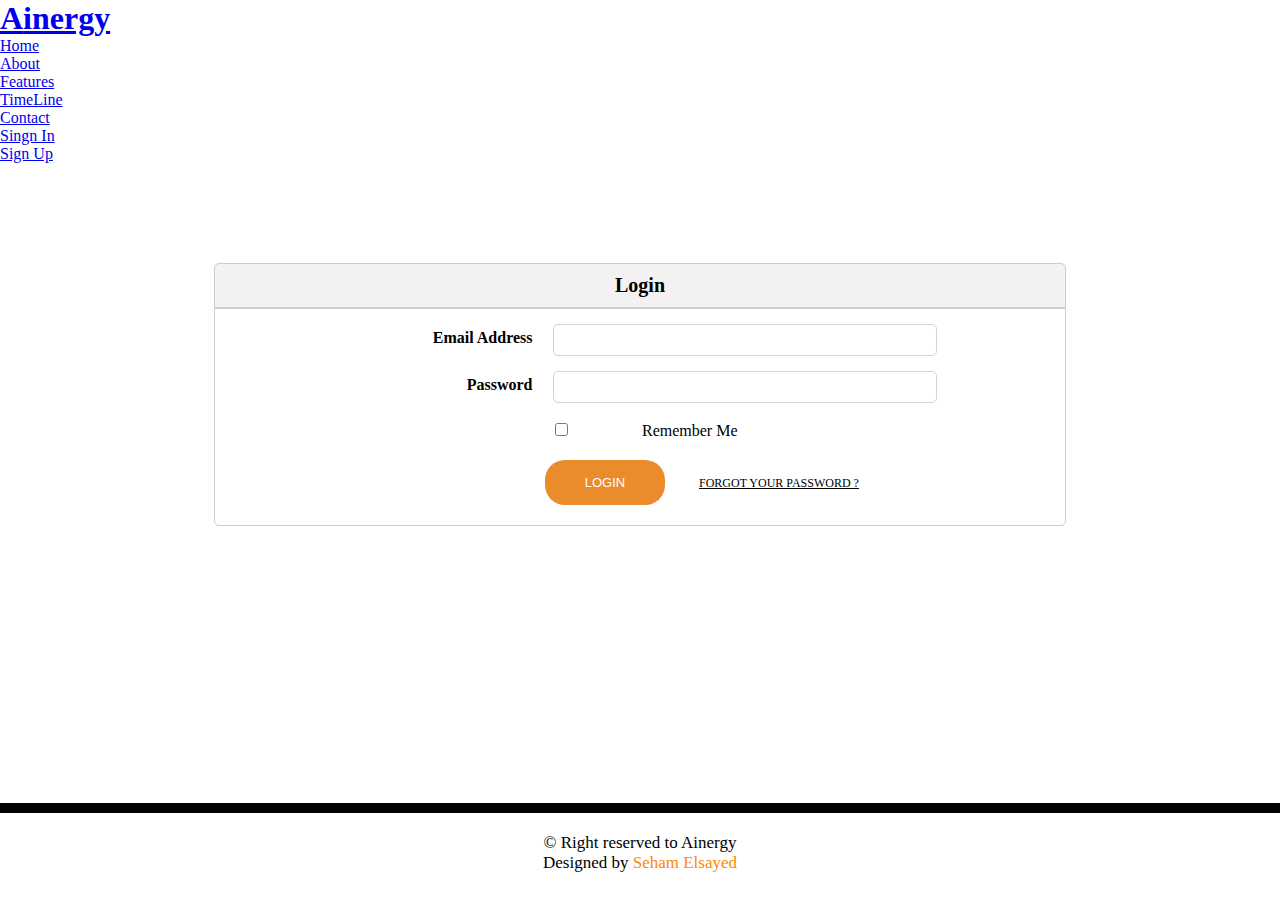
==== signIn.html @ e17afee3 "first" ====
<!DOCTYPE html>
<html lang="en">

<head>
    <meta charset="UTF-8">
    <meta name="viewport" content="width=device-width, initial-scale=1.0">
    <link rel="stylesheet" href="./css/style.css">
    <title>Ainergy</title>
</head>

<body>
    <header class="header">

        <div class="logo">
            <h1><a href="https://ainergy.elhossiny.net"><span>A</span>inergy</a></h1>
        </div>
        <nav class="navbar">
            <ul>
                <li><a class="home" href="./index.html">Home</a></li>
                <li><a href="./index.html">About</a></li>
                <li><a href="./index.html">Features</a></li>
                <li><a href="./index.html">TimeLine</a></li>
                <li><a href="./index.html">Contact</a></li>
                <li><a class="sign" href="./signIn.html">Singn In</a></li>
                <li><a class="sign" href="./signUp.html">Sign Up</a></li>

            </ul>
        </nav>

    </header>
    <div class="logIn">
        <div class="cardHeader">
            <h1>Login</h1>
        </div>
        <div class="cardForm">
            <div class="group">
                <div class="label"><label><b> Email Address</b></label></div>
                <input type="email" required >
            </div>
            <div class="group">
                <div class="label"><label><b> Password</b></label></div>
                <input type="password"  required>
            </div>
            <div class="checkbox-group">
                <input type="checkbox">
                <label>Remember Me</label>

            </div>
            <div class="submit-group">
                <input type="submit" value="LOGIN">
                <label><a href="#">FORGOT YOUR PASSWORD ?</a></label>

            </div>
        </div>
    </div>

    <footer class="footer">

        <div class="hr"></div>
        <div class="copyrights">

            <p>&copy; Right reserved to Ainergy</p>
            <div class="credits">
                Designed by <span>Seham Elsayed</span></a>
            </div>

        </div>

    </footer>
</body>

</html>
---- css/style.css ----
html {
    scroll-behavior: smooth;
}

* {
    margin: 0px;
    padding: 0px;
}
/* start nav */
.nav {
    justify-content: space-between;
    width: 100%;
    position: fixed;
    background-color: white;
    display: flex;
    padding: 10px 100px;

}

.nav .logo h1 {
    display: inline;
}
.nav .toggeler{
    display: none;
}
.nav .logo h1 a {
    text-decoration: none;
    color: rgb(82, 82, 82);
    font-family: "Roboto", sans-serif;

}

.nav .logo h1 a span {
    color: orange;
}

.nav .navbar {
    display: flex;
    padding-right: 200px;
}

.nav .navbar ul {
    display: flex;
    right: 0px;
    list-style: none;
    margin-top: 20px;
}

.nav .navbar ul li a {
    text-decoration: none;
    margin-left: 25px;
    font-size: 16px;
    font-weight: 100;
    font-family: "Roboto", sans-serif;
    color: rgb(125, 125, 125);
}

.nav .navbar ul li .home {
    color: orange;
}

.nav .navbar ul li .sign {
    color: rgb(227, 5, 5);
    font-weight: bold;
}

@media(max-width:750px){
   .nav .logo{
    margin-right: 320px;
   }
    .nav .toggeler{
        display: block;
        margin: 5px;
    }
    .nav .navbar ul{
        display: none;
    }
}
/*  end nav */
/*  start home */

.home {
    background-image: url(../img/hero-bg.png);
    background-attachment: fixed;
    background-position: 100% 100%;
    background-repeat: no-repeat;
}

.home .caption {
    text-align: center;
    padding: 100px 0px;
}

.home .caption h1 {
    font-family: "Philosopher", sans-serif;
    color: #ed893d;
    font-size: 48px;
    margin-top: 40px;
}

.home .caption h2 {
    color: rgb(173, 173, 173);
    font-size: 20px;
    font-family: "Roboto", sans-serif;
    font-weight: 100;
    padding: 15px 0px;
}

.home .caption img {
    margin-top: 10px;
}

.home .caption button {
    width: 200px;
    height: 40px;
    font-size: 18px;
    color: orange;
    background-color: white;
    border-radius: 30px;
    border: 2px solid orange;
    cursor: pointer;
    margin-top: 20px;
    margin-bottom: 10px;

}

.home .caption .btns a {
    color: gray;
    text-decoration: none;
}

.home .caption .btns a i {
    font-size: 19px;
    margin-left: 20px;
}
@media(max-width:750px){
    .home {
        background-image: url(../img/hero-bg.png);
        background-attachment: fixed;
        background-size: 100%;
        background-repeat: no-repeat;
    }

    .home .caption h1 {
        font-size: 25px;
    }
    .home .caption img{
        width: 550px;
    }
    .home .caption button{
        width: 150px;
        margin-bottom: 50px;
    }
}
/* end  header */
/* start appsPart ************************/

.about {
    display: flex;
    flex-wrap: wrap;
    justify-content: space-around;
}

.about p {
    text-align: center;
    display: block;
    width: 100%;
    margin: 100px 0px;
    font-size: 40px;
}

.about .card {
    align-items: center;
    width: 45%;
    transition: all 1s;
    padding: 50px 0px;
}

.about .card:hover {
    box-shadow: 0px 0px 20px rgb(217, 217, 217);
}

.about .card .img {
    text-align: center;


}

.about .card img {
    width: 60px;
    height: 60px;
}

.about .card h2 {
    text-align: center;
    font-size: 15px;
    padding: 25px 0px;
}

.about .card p {
    margin: 0px 0px;
    font-size: 15px;
    color: gray;
    font-family: 'Times New Roman', Times, serif;
}
@media(max-width:750px){
    .about p{
        margin: 80px 100px;
    }
    .about .card {
        width: 90%;
    }
}
/* End appsPart */
/* start Services */



.features h2 {
    color: rgb(78, 78, 78);
    text-align: center;
    padding-top: 200px;
    font-size: 40px;
    font-weight: 100;

}

.features p {
    padding-top: 20px;
    text-align: center;
    font-size: 20px;
    color: gray;

}

.features .cards {
    padding-top: 100px;
    display: flex;
    flex-wrap: wrap;
    justify-content: space-around;
}

.features .cards .card {
    width: 25%;
    margin: 0px 50px;
    height: 150px;
    padding-top: 30px;
    transition: all 0.5s;
}

.features .cards .card:hover {
    box-shadow: 0px 0px 20px rgb(217, 217, 217);
}

.features .cards .card .img {
    text-align: center;
}

.features .cards .card img {
    width: 60px;
}

.features .cards .card p {
    font-size: 15px;
    color: rgb(37, 37, 37);
    font-weight: 500;
}

@media(max-width:750px){
    .features h2{
        font-size: 45px;
    }
    .features .cards .card {
        width: 90%;
    }
}
/* End Services */
/* start  TimeLine*/


.timeLine h2 {
    color: rgb(78, 78, 78);
    text-align: center;
    padding-top: 200px;
    font-size: 40px;
    font-weight: 100;

}

.timeLine p {
    padding-top: 20px;
    text-align: center;
    font-size: 20px;
    color: gray;

}

.timeLine .cards {
    padding-top: 100px;
    display: flex;
    flex-wrap: wrap;
    justify-content: space-around;
}

.timeLine .cards .card {
    width: 25%;
    margin: 0px 50px;
    height: 150px;
    padding-top: 30px;
    transition: all 0.5s;
}

.timeLine .cards .card:hover {
    box-shadow: 0px 0px 20px rgb(217, 217, 217);
}

.timeLine .cards .card .img {
    text-align: center;
}

.timeLine .cards .card img {
    width: 60px;
}

.timeLine .cards .card p {
    font-size: 15px;
    color: rgb(0, 0, 0);
    font-weight: 500;
}

@media(max-width:750px){
    .timeLine h2{
        font-size: 45px;
    }
    .timeLine .cards .card {
        width: 90%;
    }
}
/* End TimeLine */
/* start  contact*/

.contact {
    display: flex;
    flex-wrap: wrap;
}

.contact h2 {
    width: 100%;
    color: rgb(78, 78, 78);
    text-align: center;
    padding-top: 200px;
    font-size: 50px;
    font-weight: 100;

}

.contact .info {
    margin-left: 50px;
    padding: 100px 60px;
    width: 42%;
}

.contact .info .data {
    padding: 20px 0px;
    display: flex;
}

.contact .info .data i {
    margin-right: 30px;
    font-size: 30px;
    color: #ed893d;
}

.contact .info .data p {
    color: gray;
    width: 80%;
}

.contact .info iframe {
    width: 300px;
    border: 2px solid black;
}
@media(max-width:750px){
    .contact .info {
        margin-left: 0px;
        padding: 50px 30px;
        width: 90%;
    }
}
/* ***********************************************/
.contact .form {
    margin-right: 50px;

    width: 35%;
    text-align: center;
    padding: 50px 10px;
}

.contact .form input,
textarea {

    width: 90%;
    height: 45px;
    margin: 7px 0px;
    border: 1px solid rgb(222, 219, 219);
    padding: 0px 10px;
}

.contact .form textarea {
    height: 120px;
}

.contact .form button {
    color: white;
    font-size: 15px;
    background-color: rgb(255, 136, 0);
    border: 0px;
    padding: 15px;
}

@media(max-width:750px){
    .contact .form {
        width: 100%;
        margin-right: 0px;
        padding: 20px 10px;
    }
}
/* End contact */
/* start  footer*/
.footer .hr {
    width: 100%;
    height: 10px;
    background-color: black;
}

.footer .copyrights {
    text-align: center;
    font-size: 17px;
    padding: 20px 0px;
}

.footer .copyrights span {
    color: rgb(255, 136, 0);
}


/* End footer */
/* start sign in page */
.logIn {
    width: 100%;
    height: 60vh;
    padding-top: 100px;
}

.logIn .cardHeader {
    width: 850px;
    font-size: 10px;
    padding: 10px 0px;
    background-color: rgba(233, 229, 229, 0.555);
    margin: auto;
    text-align: center;
    border-radius: 5px 5px 0px 0px;
    border: 1px solid rgb(208, 204, 204);
}

.logIn .cardForm {
    border: 1px solid rgb(208, 204, 204);
    border-radius: 0px 0px 5px 5px;
    width: 850px;
    margin: auto;
}

.logIn .cardForm .group {
    padding-top: 15px;
    display: flex;
}

.logIn .cardForm .group .label {
    width: 35%;
    direction: rtl;
    margin: 5px 20px;
}

.logIn .cardForm .group input {
    width: 45%;
    height: 30px;
    border-radius: 5px;
    border: 1px solid #ced4da;
}

.logIn .cardForm .group input:focus {
    box-shadow: 0px 0px 15px rgba(34, 132, 224, 0.637);
    border: 0px solid rgb(0, 0, 0);
    color: gray;
}

.logIn .cardForm .checkbox-group input {
    margin-top: 20px;
    margin-left: 340px;
    border-radius: 5px;
    border: 1px solid rgb(220, 220, 220);
    color: red;
}

.logIn .cardForm .checkbox-group label {
    margin-left: 70px;

}

.logIn .cardForm .submit-group {
    margin: 20px 0px;
    margin-left: 330px;

}

.logIn .cardForm .submit-group input {
    padding: 15px 20px;
    border-radius: 20px;
    width: 120px;
    background-color: rgb(234, 139, 44);
    color: white;
    border: 0px;
    font-size: 13px;
}

.logIn .cardForm .submit-group input:hover {
    background-color: rgb(20, 95, 255);
    cursor: pointer;
}

.logIn .cardForm .submit-group a {
    margin-left: 30px;
    color: black;
    font-size: 12px;
}



/* End sign in page */
/* start sign up page */


.logIn .cardForm .group input.radio {
    width: 3%;
    height: 15px;
}
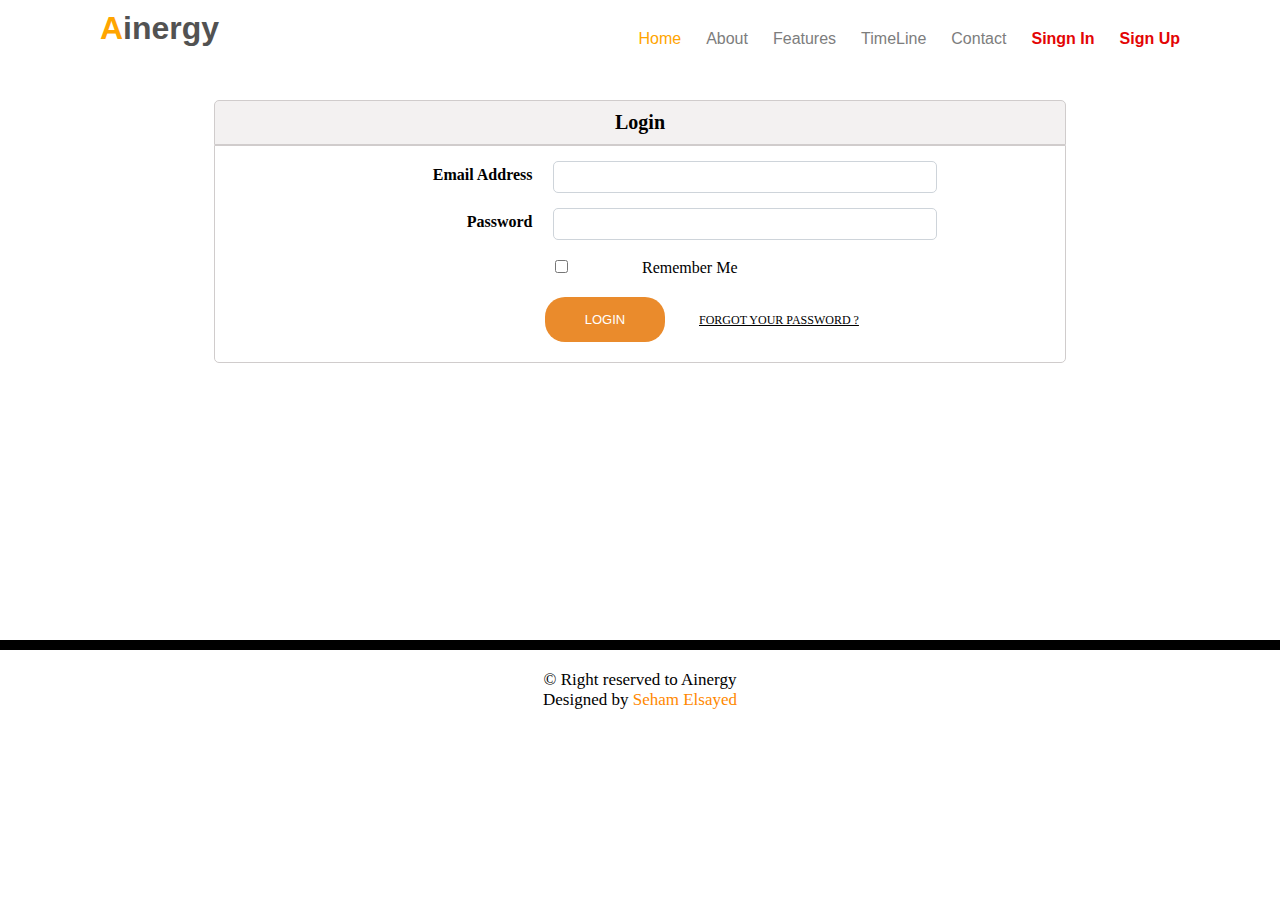
==== commit 255cdfa6: "second" ====
--- a/signIn.html
+++ b/signIn.html
@@ -9,10 +9,13 @@
 </head>
 
 <body>
-    <header class="header">
+    <header class="nav">
 
-        <div class="logo">
+         <div class="logo">
             <h1><a href="https://ainergy.elhossiny.net"><span>A</span>inergy</a></h1>
+        </div>
+        <div class="toggeler">
+            <i class="fa-solid fa-bars"></i>
         </div>
         <nav class="navbar">
             <ul>
--- a/css/style.css
+++ b/css/style.css
@@ -137,15 +137,16 @@
     .home {
         background-image: url(../img/hero-bg.png);
         background-attachment: fixed;
+        height: calc(100vh - 40px);
         background-size: 100%;
-        background-repeat: no-repeat;
+        margin-top: 40px;
     }
 
     .home .caption h1 {
         font-size: 25px;
     }
     .home .caption img{
-        width: 550px;
+        width: 300px;
     }
     .home .caption button{
         width: 150px;
@@ -205,7 +206,8 @@
 }
 @media(max-width:750px){
     .about p{
-        margin: 80px 100px;
+        margin: 80px 50px;
+        font-size: 30px;
     }
     .about .card {
         width: 90%;
@@ -268,7 +270,7 @@
 
 @media(max-width:750px){
     .features h2{
-        font-size: 45px;
+        font-size: 50px;
     }
     .features .cards .card {
         width: 90%;
